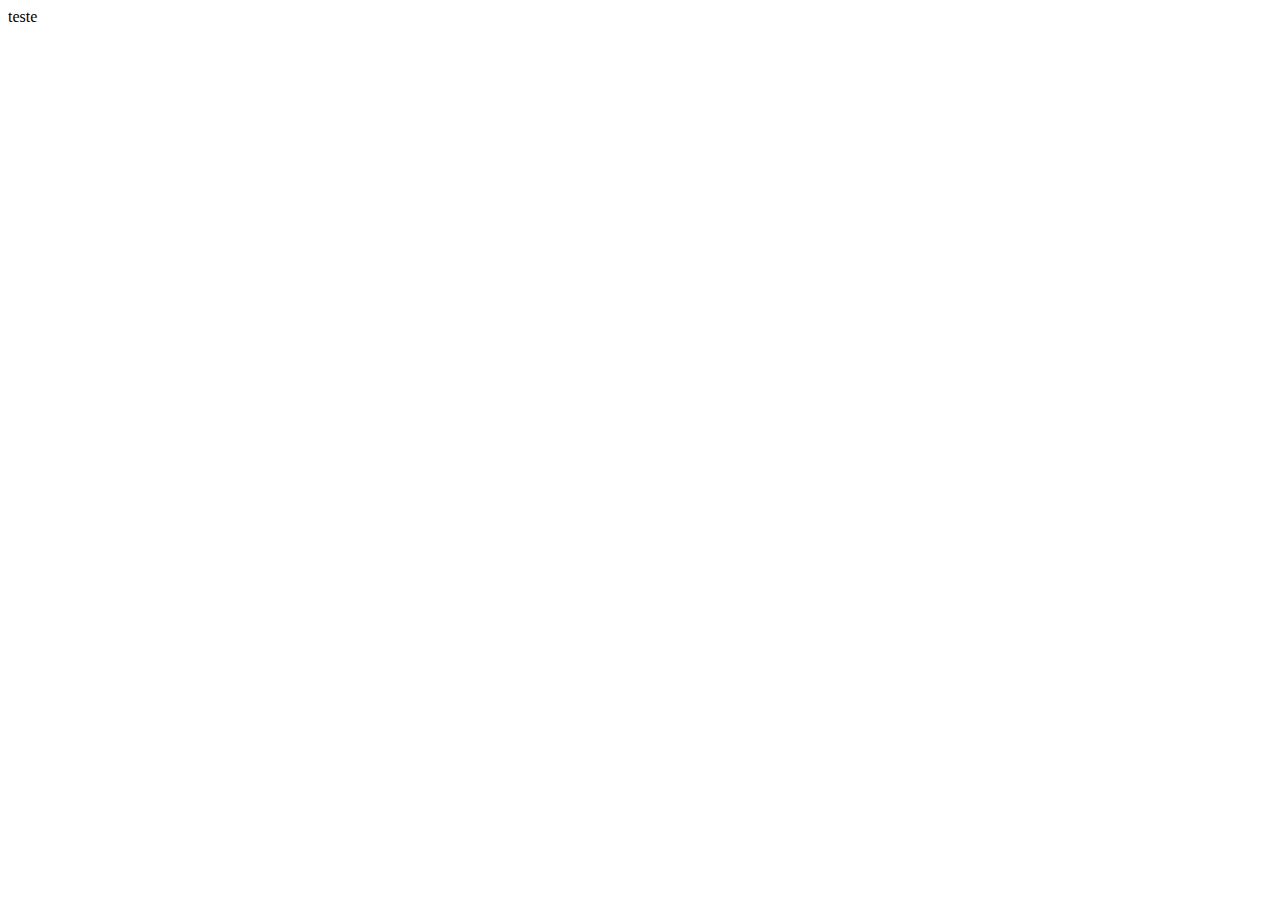
==== pratica4/index.html @ a3136bcc "07/09/2024 15:13" ====
<!DOCTYPE html>
<html lang="en">
<head>
  <meta charset="UTF-8">
  <meta name="viewport" content="width=device-width, initial-scale=1.0">
  <title>Pratica 4</title>
</head>
<body>
  teste
</body>
</html>
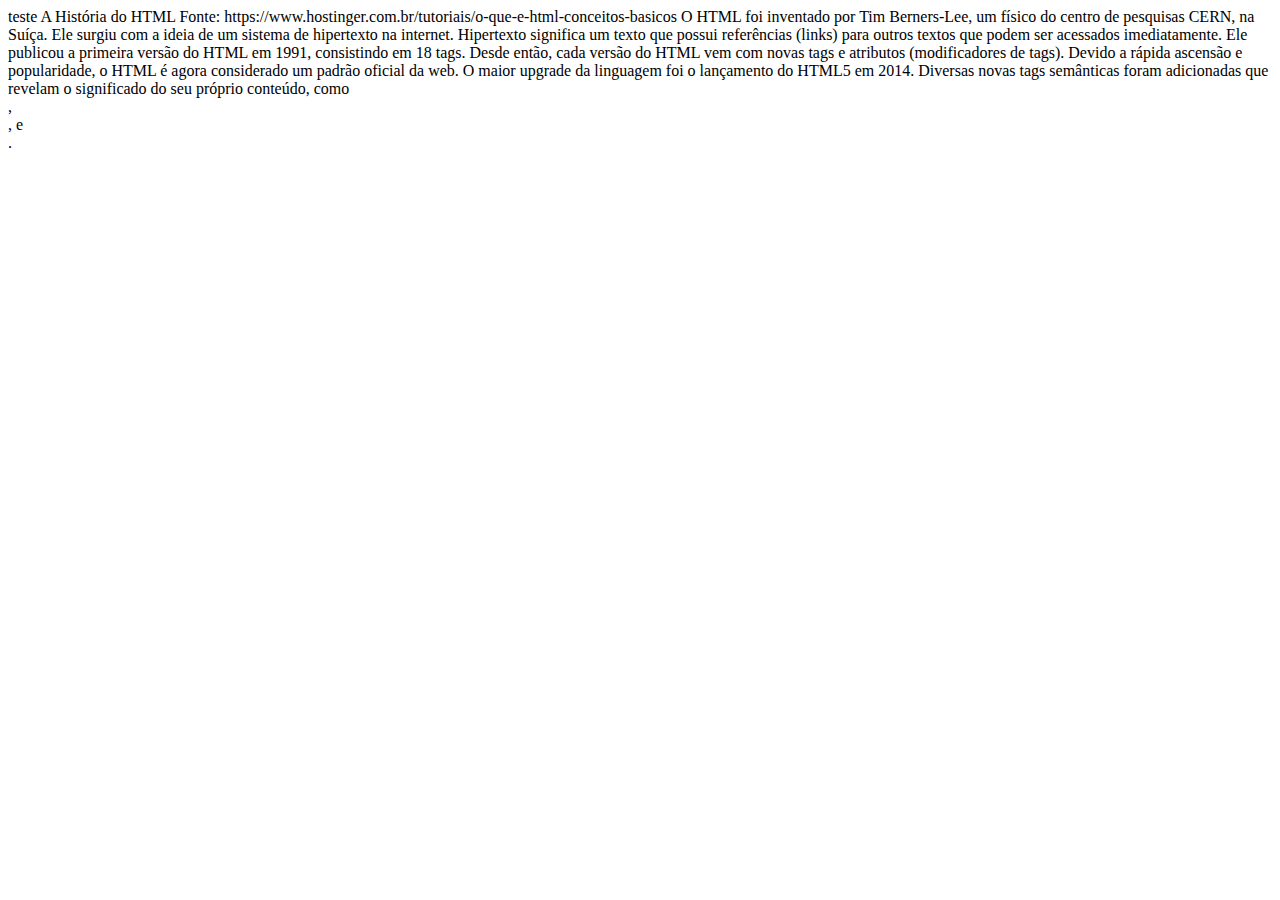
==== commit bfa0cbf1: "07/09/2024 15:32" ====
--- a/pratica4/index.html
+++ b/pratica4/index.html
@@ -7,5 +7,18 @@
 </head>
 <body>
   teste
+
+A História do HTML
+Fonte: https://www.hostinger.com.br/tutoriais/o-que-e-html-conceitos-basicos
+
+O HTML foi inventado por Tim Berners-Lee, um físico do centro de pesquisas CERN, na Suíça. Ele surgiu com a ideia de um sistema de hipertexto na internet.
+  
+Hipertexto significa um texto que possui referências (links) para outros textos que podem ser acessados imediatamente. Ele publicou a primeira versão do HTML em 1991, consistindo em 18 tags. Desde então, cada versão do HTML vem com novas tags e atributos (modificadores de tags).
+  
+Devido a rápida ascensão e popularidade, o HTML é agora considerado um padrão oficial da web.
+  
+O maior upgrade da linguagem foi o lançamento do HTML5 em 2014. Diversas novas tags semânticas foram adicionadas que revelam o significado do seu próprio conteúdo, como  <article>, <header>, e <footer>.
+
+
 </body>
 </html>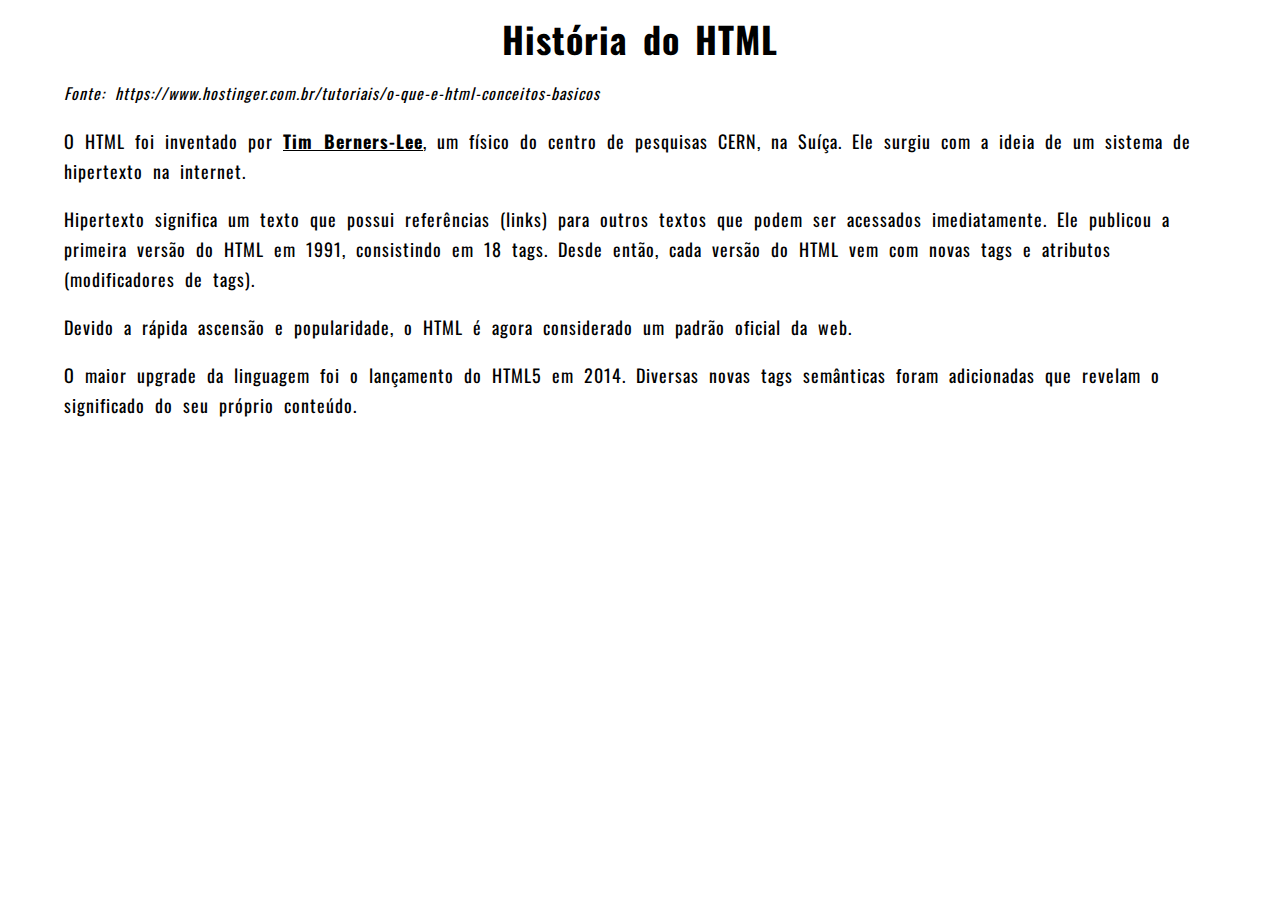
==== commit 112f5f10: "07/09/2024 16:30" ====
--- a/pratica4/index.html
+++ b/pratica4/index.html
@@ -1,24 +1,29 @@
 <!DOCTYPE html>
-<html lang="en">
+<html lang="pt">
 <head>
   <meta charset="UTF-8">
-  <meta name="viewport" content="width=device-width, initial-scale=1.0">
-  <title>Pratica 4</title>
+  <link rel="stylesheet" href="estilo4.css">
+  <title>Prática 4</title>
 </head>
+
 <body>
-  teste
 
-A História do HTML
-Fonte: https://www.hostinger.com.br/tutoriais/o-que-e-html-conceitos-basicos
 
-O HTML foi inventado por Tim Berners-Lee, um físico do centro de pesquisas CERN, na Suíça. Ele surgiu com a ideia de um sistema de hipertexto na internet.
+<h1>História do HTML</h1>
+<p class="fonte">Fonte: https://www.hostinger.com.br/tutoriais/o-que-e-html-conceitos-basicos</p>
+
+<article>
+<p>O HTML foi inventado por <span class="nome">Tim Berners-Lee</span>, um físico do centro de pesquisas <span class="cern">cern</span>, na Suíça.
+   Ele surgiu com a ideia de um sistema de hipertexto na internet.</p>
   
-Hipertexto significa um texto que possui referências (links) para outros textos que podem ser acessados imediatamente. Ele publicou a primeira versão do HTML em 1991, consistindo em 18 tags. Desde então, cada versão do HTML vem com novas tags e atributos (modificadores de tags).
+<p>Hipertexto significa um texto que possui referências (links) para outros textos que podem
+   ser acessados imediatamente. Ele publicou a primeira versão do HTML em 1991, consistindo em 18 tags. Desde então, cada versão do HTML vem com novas tags e atributos (modificadores de tags).</p>
   
-Devido a rápida ascensão e popularidade, o HTML é agora considerado um padrão oficial da web.
+<p>Devido a rápida ascensão e popularidade, o HTML é agora considerado um padrão oficial da web.</p>
   
-O maior upgrade da linguagem foi o lançamento do HTML5 em 2014. Diversas novas tags semânticas foram adicionadas que revelam o significado do seu próprio conteúdo, como  <article>, <header>, e <footer>.
-
+<p>O maior upgrade da linguagem foi o lançamento do HTML5 em 2014. Diversas novas tags semânticas
+   foram adicionadas que revelam o significado do seu próprio conteúdo.</p>
+</article>
 
 </body>
 </html>--- a/pratica4/estilo4.css
+++ b/pratica4/estilo4.css
@@ -0,0 +1,32 @@
+@import url('https://fonts.googleapis.com/css2?family=Oswald:wght@200..700&display=swap');
+
+
+body {
+  font-family: "Oswald", sans-serif;
+  font-size: 1.125em;
+  line-height: 30px;
+  letter-spacing: 1px;
+  word-spacing: 5px;
+  margin: auto;
+  width: 90%;
+  
+}
+
+h1 {
+  text-align: center;
+}
+
+.fonte{
+  font-size: 0.875em;
+  font-style: italic;
+}
+
+.nome{
+  text-decoration: underline;
+  font-weight: bold;
+}
+
+.cern{
+  text-transform: uppercase;
+}
+
